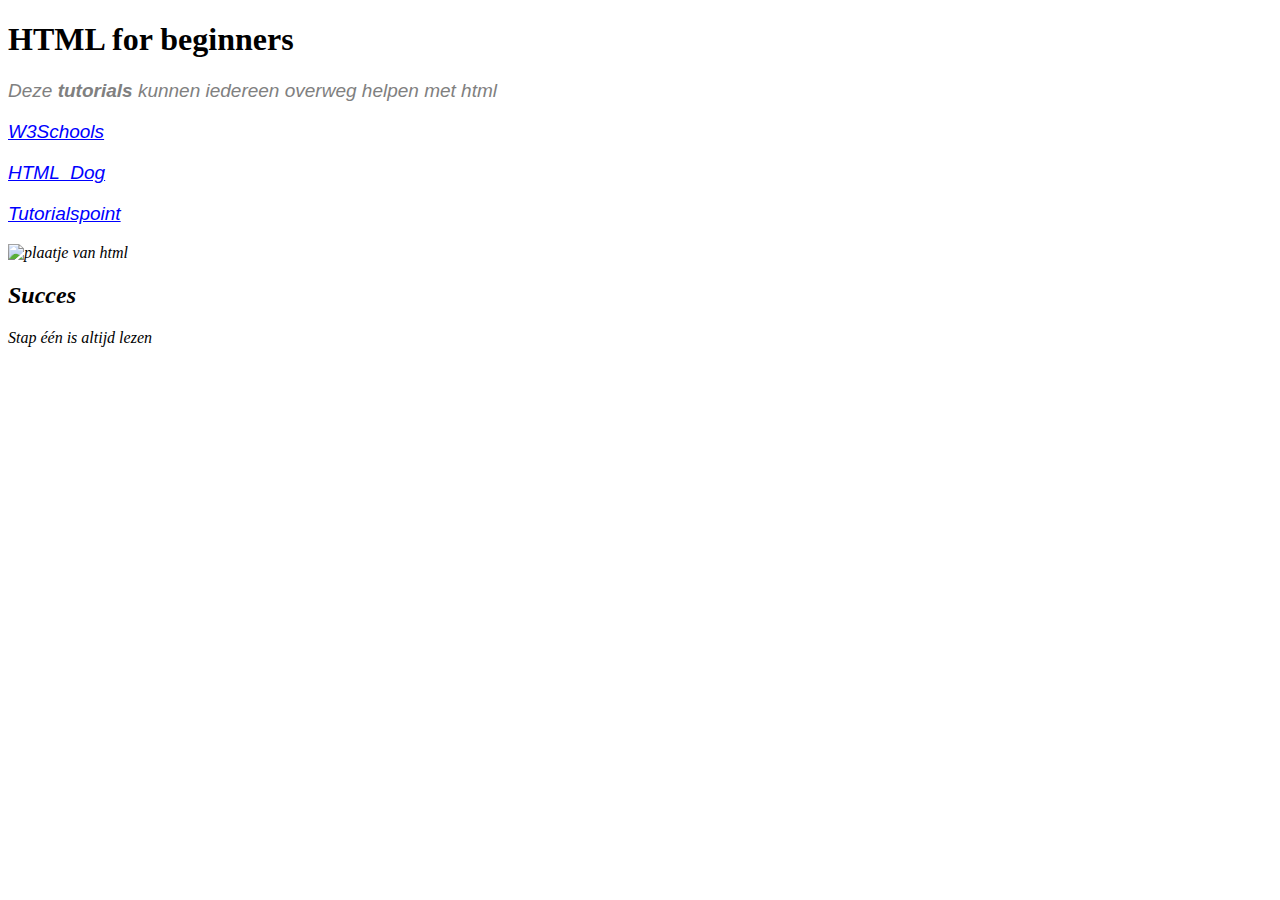
==== index.html @ 2a0690ca "index" ====
<!doctype html>
<html lang="nl">
<head>
  <meta charset="utf-8">
  <meta name=description content="Tutorials for html">
  <meta name=keywords content="html, tutorial">
  <title>Titel van de webpagina</title>
  <link rel="stylesheet" href="style.css">
</head>

<body>
<h1>HTML for beginners</h1>
<p> Deze <strong> tutorials </strong> kunnen iedereen overweg helpen met <i>html<i> </p>
<p> <a href="http://www.w3schools.com/html/default.asp">W3Schools</a> </p>
<p> <a href="http://htmldog.com/guides/html/beginner/">HTML_Dog</a></p>
<p> <a href="http://www.tutorialspoint.com/html/">Tutorialspoint</a></p>
<img src="htmlplaatje.png" alt="plaatje van html">
<h2> Succes </h2>
<em> Stap één is altijd lezen <em>
</body>
</html>
---- style.css ----
/* Dit is een css document */

p
{
	font-size: 19px;
	font-family: Times-new-roman, arial;
	font-style: italic;
	color: grey;
	
}

a 
{
	color: blue;
	
}
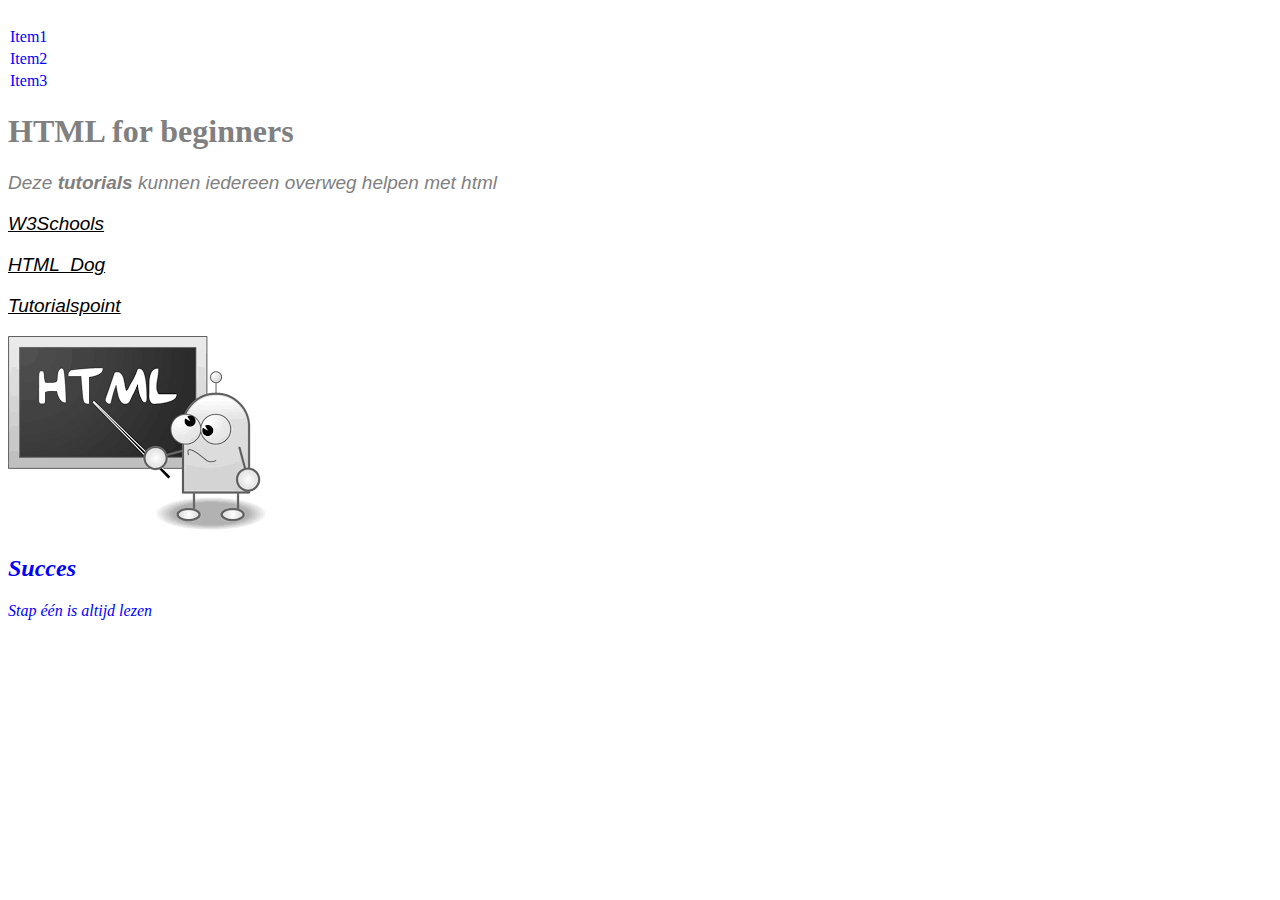
==== commit c6a63c73: "index" ====
--- a/index.html
+++ b/index.html
@@ -6,9 +6,16 @@
   <meta name=keywords content="html, tutorial">
   <title>Titel van de webpagina</title>
   <link rel="stylesheet" href="style.css">
+  <body id="topheadertje">
+  <ul class="list">
+      <li class="listitem"> Item1 </li>
+	  <li class="listitem"> Item2 </li>
+	  <li class="listitem"> Item3 </li>
+  </ul>
+	 </body> 
 </head>
 
-<body>
+<body id="midbody">
 <h1>HTML for beginners</h1>
 <p> Deze <strong> tutorials </strong> kunnen iedereen overweg helpen met <i>html<i> </p>
 <p> <a href="http://www.w3schools.com/html/default.asp">W3Schools</a> </p>
--- a/style.css
+++ b/style.css
@@ -1,4 +1,5 @@
 /* Dit is een css document */
+
 
 p
 {
@@ -11,8 +12,29 @@
 
 a 
 {
-	color: blue;
+	color: black;
 	
 }
+#topheadertje
+{
+	color:blue;
+	
+}
+h1 
+{
+	color: grey;
+	
+}
+.list
+{
+	display: inline;
+	list-style: none;
+	
+} 
+.listitem
+{
+	color: light-grey;
+	padding: 2px;
+} 
 
 	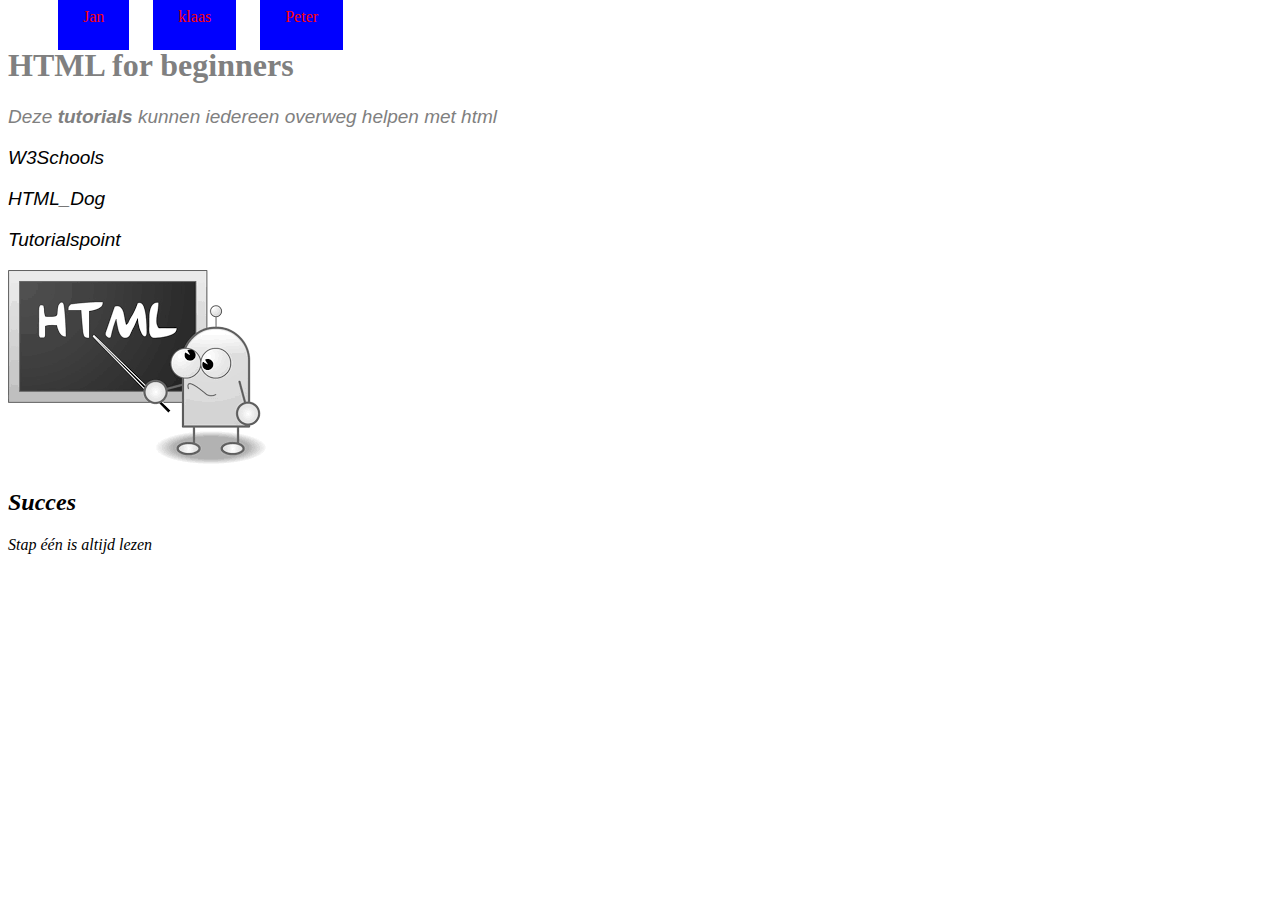
==== commit 6cdf6a33: "index" ====
--- a/index.html
+++ b/index.html
@@ -8,9 +8,9 @@
   <link rel="stylesheet" href="style.css">
   <body id="topheadertje">
   <ul class="list">
-      <li class="listitem"> Item1 </li>
-	  <li class="listitem"> Item2 </li>
-	  <li class="listitem"> Item3 </li>
+      <li class="listitem">Jan</li>
+	  <li class="listitem">klaas</li>
+	  <li class="listitem">Peter</li>
   </ul>
 	 </body> 
 </head>
@@ -18,9 +18,9 @@
 <body id="midbody">
 <h1>HTML for beginners</h1>
 <p> Deze <strong> tutorials </strong> kunnen iedereen overweg helpen met <i>html<i> </p>
-<p> <a href="http://www.w3schools.com/html/default.asp">W3Schools</a> </p>
-<p> <a href="http://htmldog.com/guides/html/beginner/">HTML_Dog</a></p>
-<p> <a href="http://www.tutorialspoint.com/html/">Tutorialspoint</a></p>
+<p> <a class="anchor" href="http://www.w3schools.com/html/default.asp">W3Schools</a> </p>
+<p> <a class="anchor" href="http://htmldog.com/guides/html/beginner/">HTML_Dog</a></p>
+<p> <a class="anchor" href="http://www.tutorialspoint.com/html/">Tutorialspoint</a></p>
 <img src="htmlplaatje.png" alt="plaatje van html">
 <h2> Succes </h2>
 <em> Stap één is altijd lezen <em>
--- a/style.css
+++ b/style.css
@@ -10,14 +10,15 @@
 	
 }
 
-a 
+a.anchor 
 {
 	color: black;
+	text-decoration: none;
 	
 }
 #topheadertje
 {
-	color:blue;
+	background-color: light-blue;
 	
 }
 h1 
@@ -25,16 +26,20 @@
 	color: grey;
 	
 }
-.list
+ul.list
 {
 	display: inline;
 	list-style: none;
-	
+	width: auto; 
+	color: red;
 } 
-.listitem
+li.listitem
 {
 	color: light-grey;
-	padding: 2px;
+	padding: 25px;
+	display: inline; 
+	margin: 10px;
+	background-color: blue;
 } 
 
 	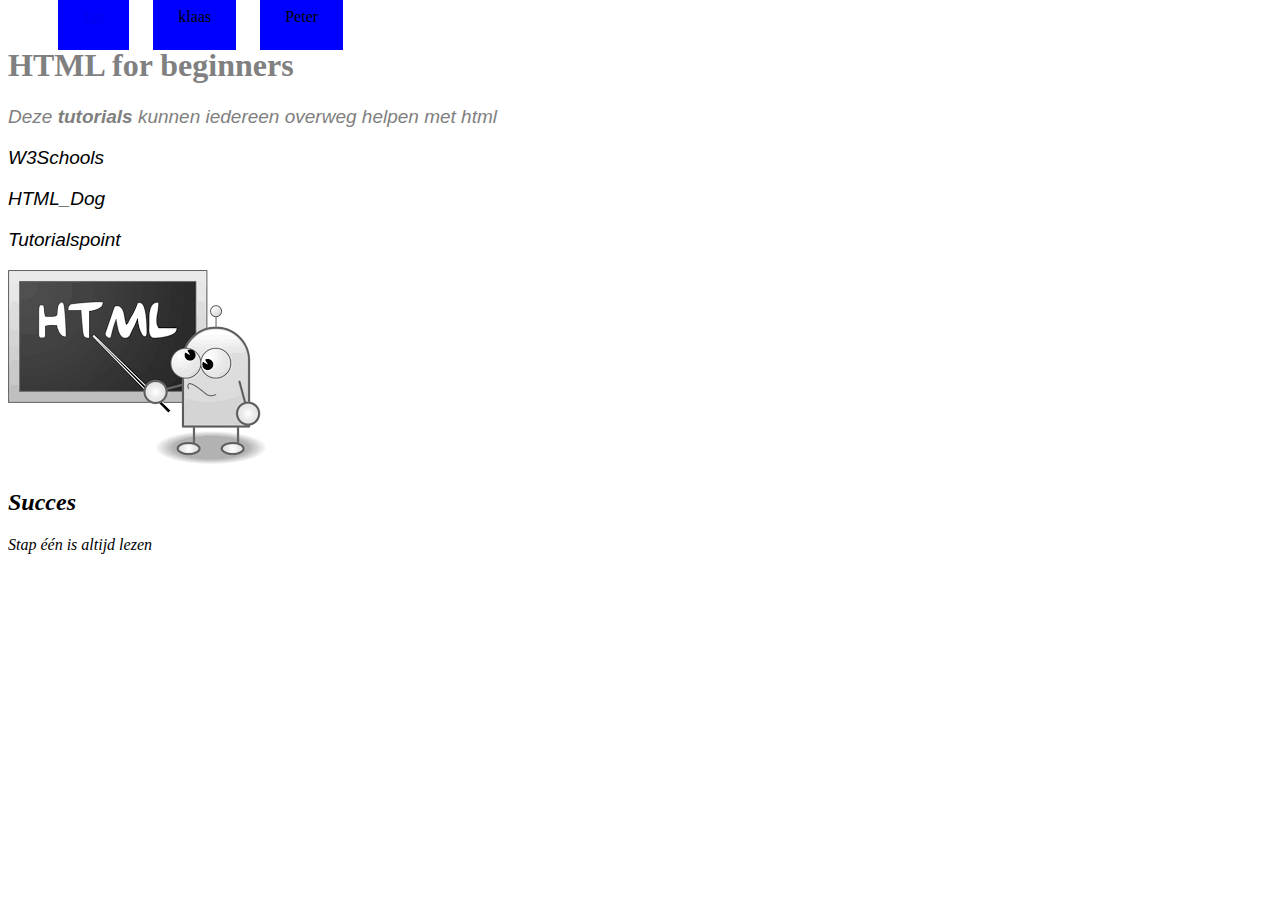
==== commit 4269b23d: "index" ====
--- a/index.html
+++ b/index.html
@@ -8,7 +8,7 @@
   <link rel="stylesheet" href="style.css">
   <body id="topheadertje">
   <ul class="list">
-      <li class="listitem">Jan</li>
+      <li class="listitem"><a href="index2.html">Jan</a></li>
 	  <li class="listitem">klaas</li>
 	  <li class="listitem">Peter</li>
   </ul>
--- a/style.css
+++ b/style.css
@@ -31,7 +31,7 @@
 	display: inline;
 	list-style: none;
 	width: auto; 
-	color: red;
+	color: black;
 } 
 li.listitem
 {
